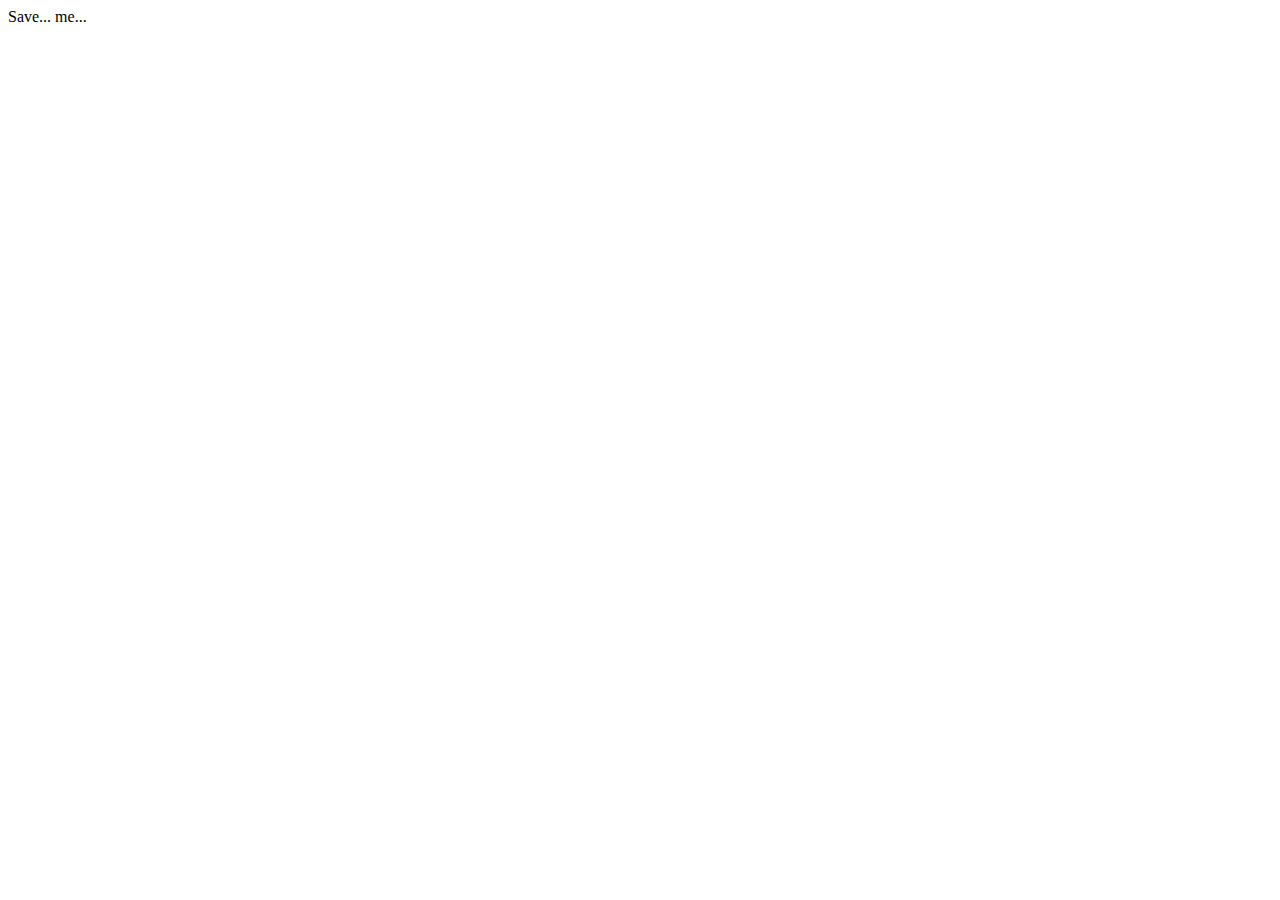
==== index.html @ 63d6584a "first commit" ====
<!DOCTYPE html>
<html lang="en">
<head>
    <meta charset="UTF-8">
    <meta http-equiv="X-UA-Compatible" content="IE=edge">
    <meta name="viewport" content="width=device-width, initial-scale=1.0">
    <title>Below</title>
</head>
<body>
    Save... me...
</body>
</html>
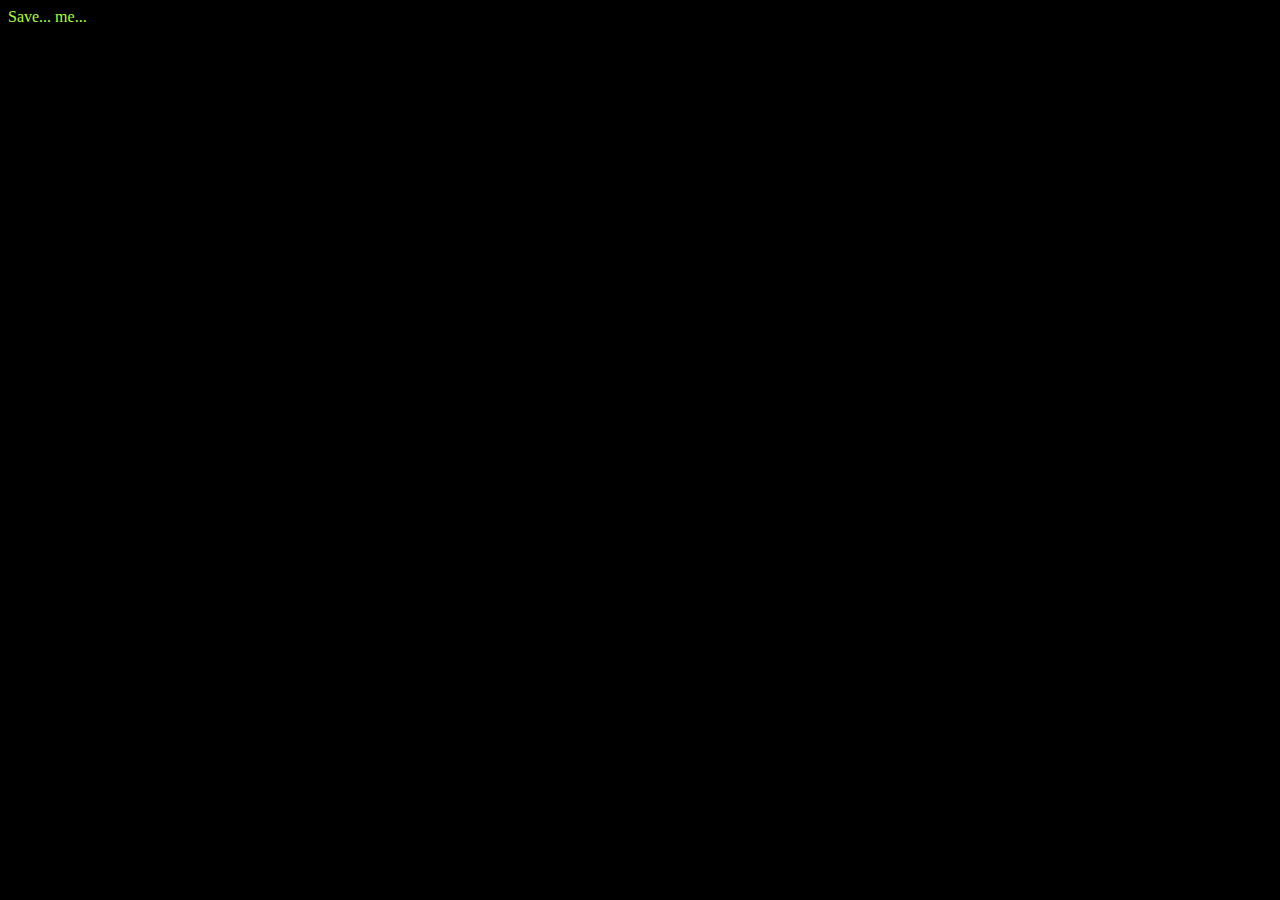
==== commit d04159ce: "fixed folder settings" ====
--- a/index.html
+++ b/index.html
@@ -4,9 +4,11 @@
     <meta charset="UTF-8">
     <meta http-equiv="X-UA-Compatible" content="IE=edge">
     <meta name="viewport" content="width=device-width, initial-scale=1.0">
+    <link rel="stylesheet" href="/CSS/home.css">
     <title>Below</title>
 </head>
 <body>
     Save... me...
 </body>
+<script src="/Javascript/main.js"></script>
 </html>--- a/CSS/home.css
+++ b/CSS/home.css
@@ -0,0 +1,4 @@
+body{
+    background-color: black;
+    color: greenyellow;
+}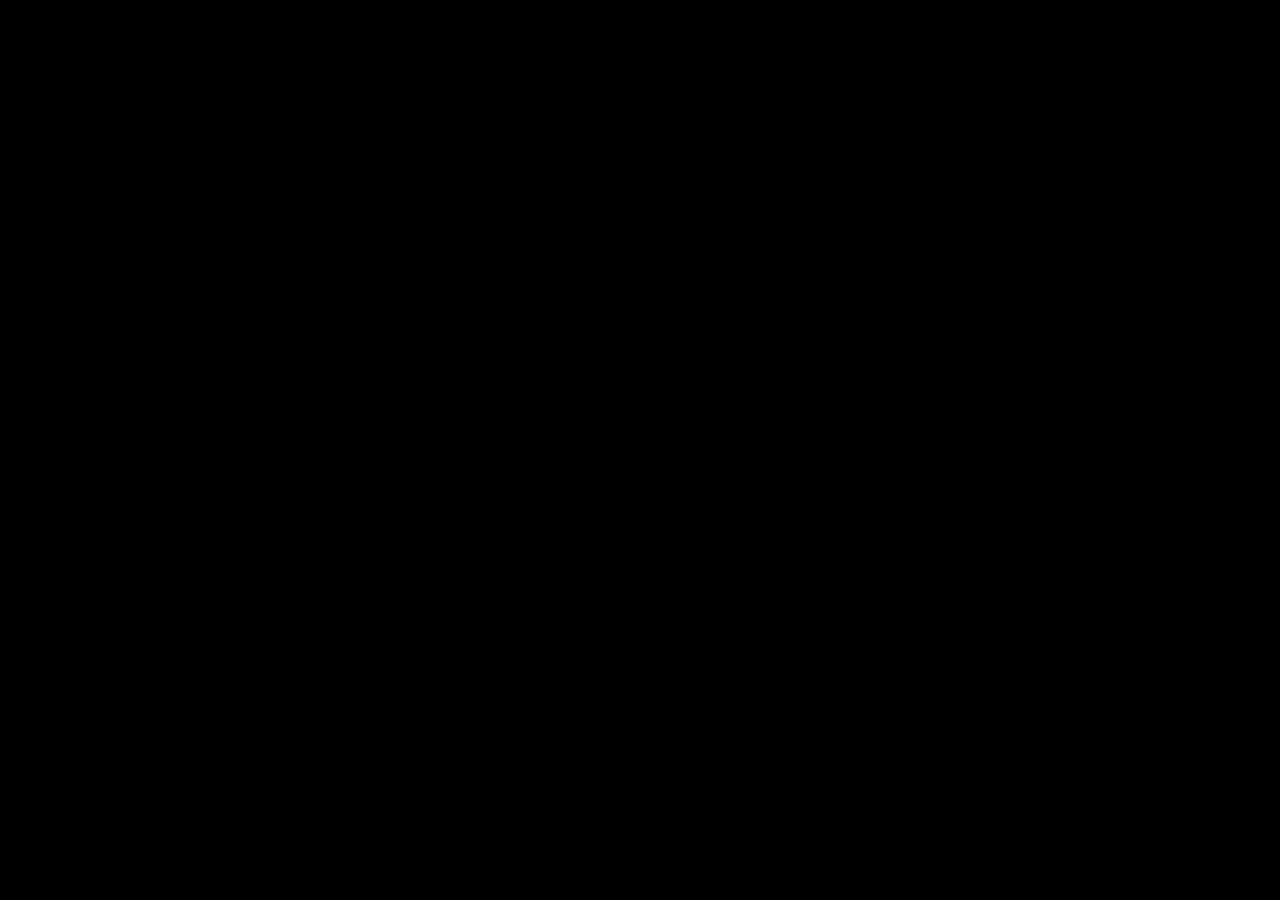
==== commit c74b052b: "edits" ====
--- a/index.html
+++ b/index.html
@@ -8,7 +8,10 @@
     <title>Below</title>
 </head>
 <body>
-    Save... me...
+    <div style="display: block;
+    margin-left: auto;
+    margin-right: auto;
+    width: 40%;"><h1 style="text-align: center;"> Save... me...</h1></div>
 </body>
 <script src="/Javascript/main.js"></script>
 </html>--- a/CSS/home.css
+++ b/CSS/home.css
@@ -1,4 +1,15 @@
+@font-face {
+	font-family: 'systemglitch';
+	src: url('/Fonts/SystemGlitch-Regular.otf'); 
+	src: 
+		local('System Glitch'),
+		local('SystemGlitch'),
+		url('/Fonts/SystemGlitch-Regular.otf') 
+		format('opentype');
+}
+
 body{
     background-color: black;
-    color: greenyellow;
+    
+    font-family: 'systemglitch', sans-serif;
 }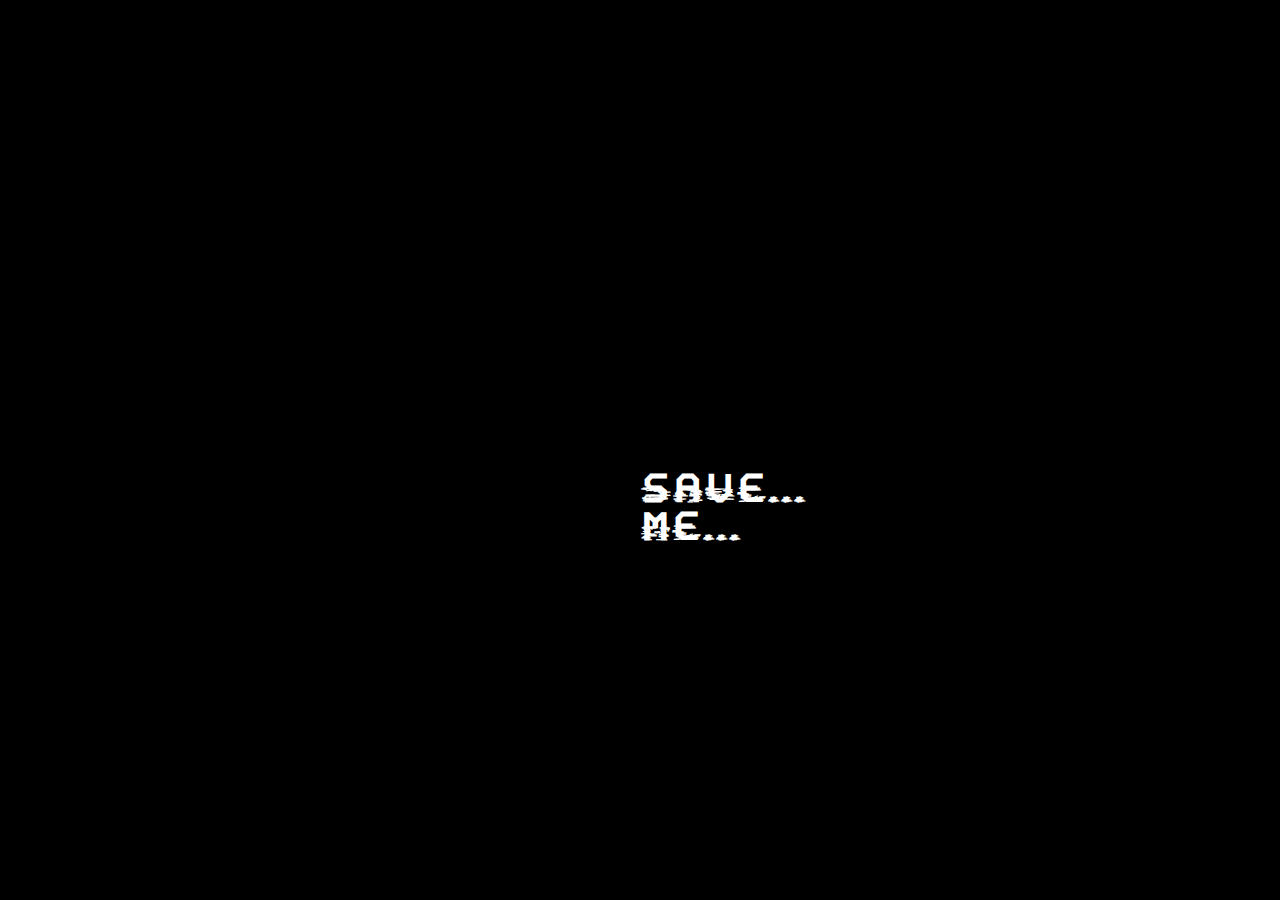
==== commit 120912f8: "changes" ====
--- a/index.html
+++ b/index.html
@@ -8,10 +8,11 @@
     <title>Below</title>
 </head>
 <body>
-    <div style="display: block;
-    margin-left: auto;
-    margin-right: auto;
-    width: 40%;"><h1 style="text-align: center;"> Save... me...</h1></div>
+    <div style="  width: 100px;
+    height: 100px;
+    position: absolute;
+    top: 50%;
+    left: 50%;"><h1 style="text-align: center;"> Save... me...</h1></div>
 </body>
 <script src="/Javascript/main.js"></script>
 </html>--- a/CSS/home.css
+++ b/CSS/home.css
@@ -10,6 +10,6 @@
 
 body{
     background-color: black;
-    
+    color: white;
     font-family: 'systemglitch', sans-serif;
 }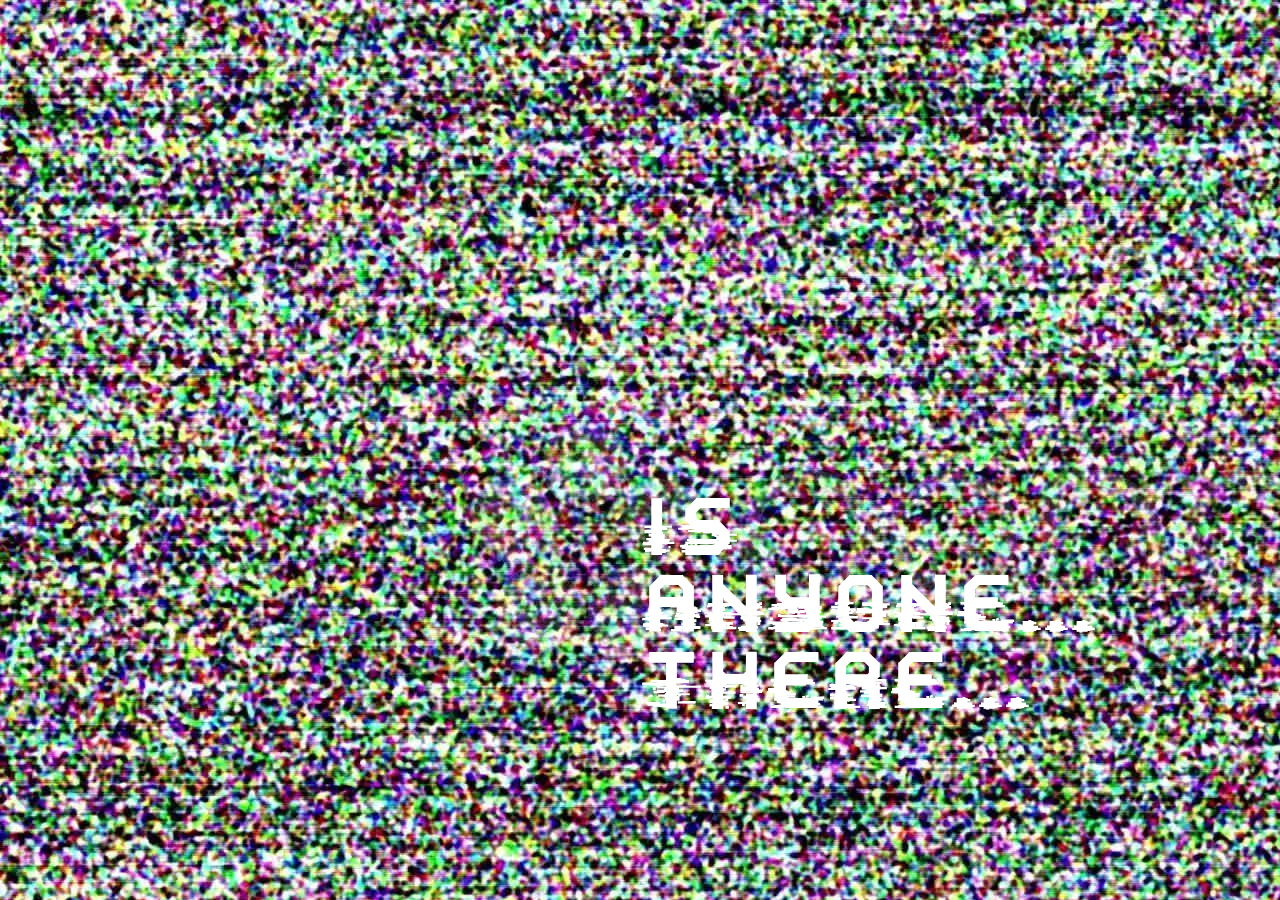
==== commit 56bda0af: "background" ====
--- a/index.html
+++ b/index.html
@@ -12,7 +12,7 @@
     height: 100px;
     position: absolute;
     top: 50%;
-    left: 50%;"><h1 style="text-align: center;"> Save... me...</h1></div>
+    left: 50%;"><h1 style="text-align: center;"> Is anyone... there...</h1></div>
 </body>
 <script src="/Javascript/main.js"></script>
 </html>--- a/CSS/home.css
+++ b/CSS/home.css
@@ -12,4 +12,8 @@
     background-color: black;
     color: white;
     font-family: 'systemglitch', sans-serif;
+    font-size: xx-large;
+    background-image: url("/whyareyouHere.jpg");
+    background-repeat: no-repeat;
+    background-attachment: fixed;
 }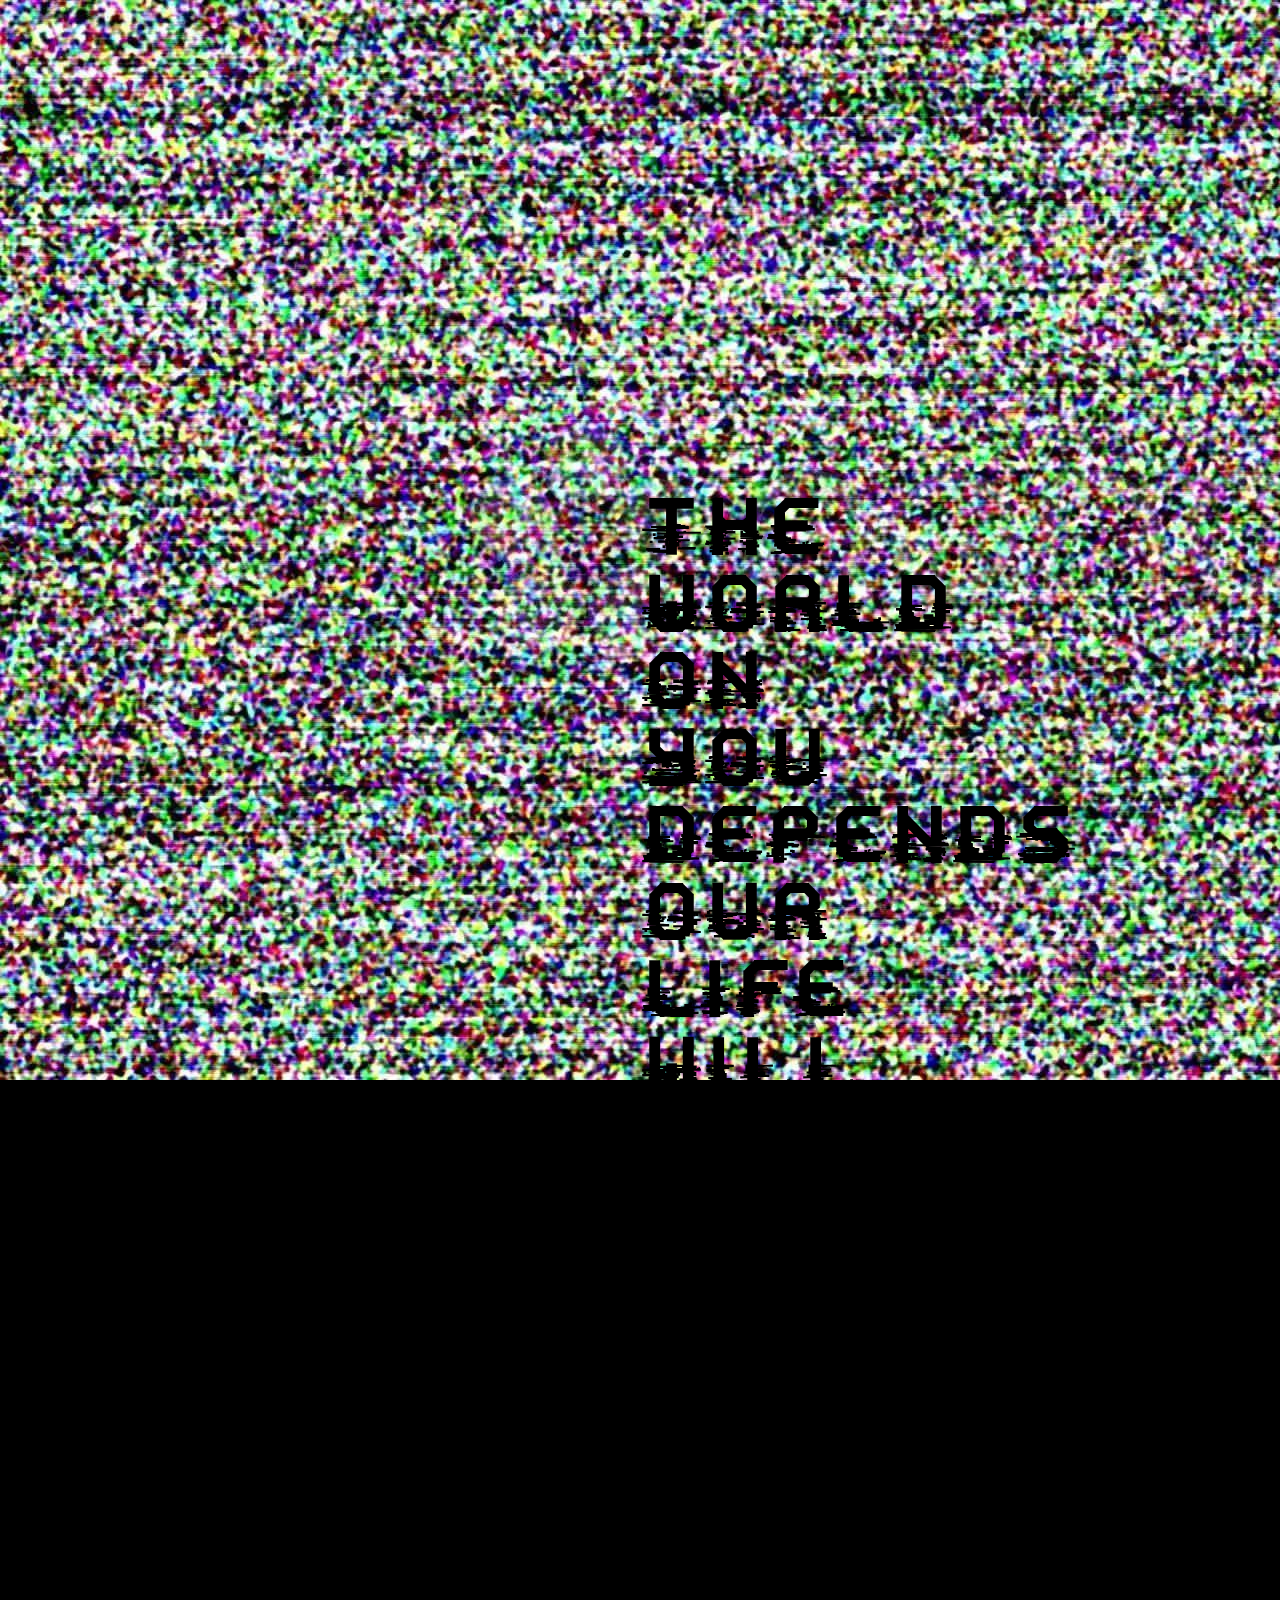
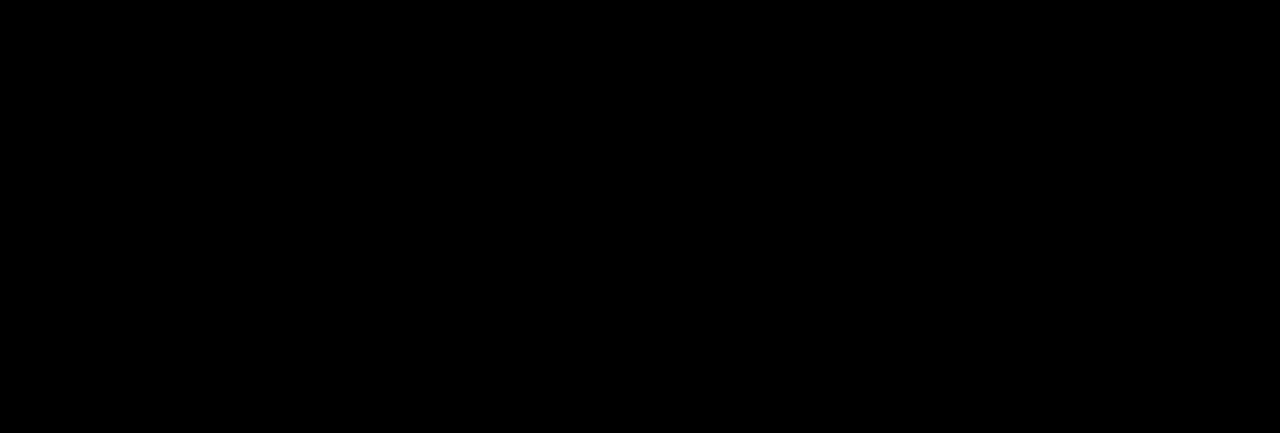
==== commit 09ea45f8: "the message" ====
--- a/index.html
+++ b/index.html
@@ -12,7 +12,11 @@
     height: 100px;
     position: absolute;
     top: 50%;
-    left: 50%;"><h1 style="text-align: center;"> Is anyone... there...</h1></div>
+    left: 50%;"><h1 style="text-align: center;">The world on you depends <br>
+Our life will never end <br>
+
+Into this house we're born <br>
+Into this world we're thrown <br></h1></div>
 </body>
 <script src="/Javascript/main.js"></script>
 </html>--- a/CSS/home.css
+++ b/CSS/home.css
@@ -10,7 +10,7 @@
 
 body{
     background-color: black;
-    color: white;
+    color: black;
     font-family: 'systemglitch', sans-serif;
     font-size: xx-large;
     background-image: url("/whyareyouHere.jpg");
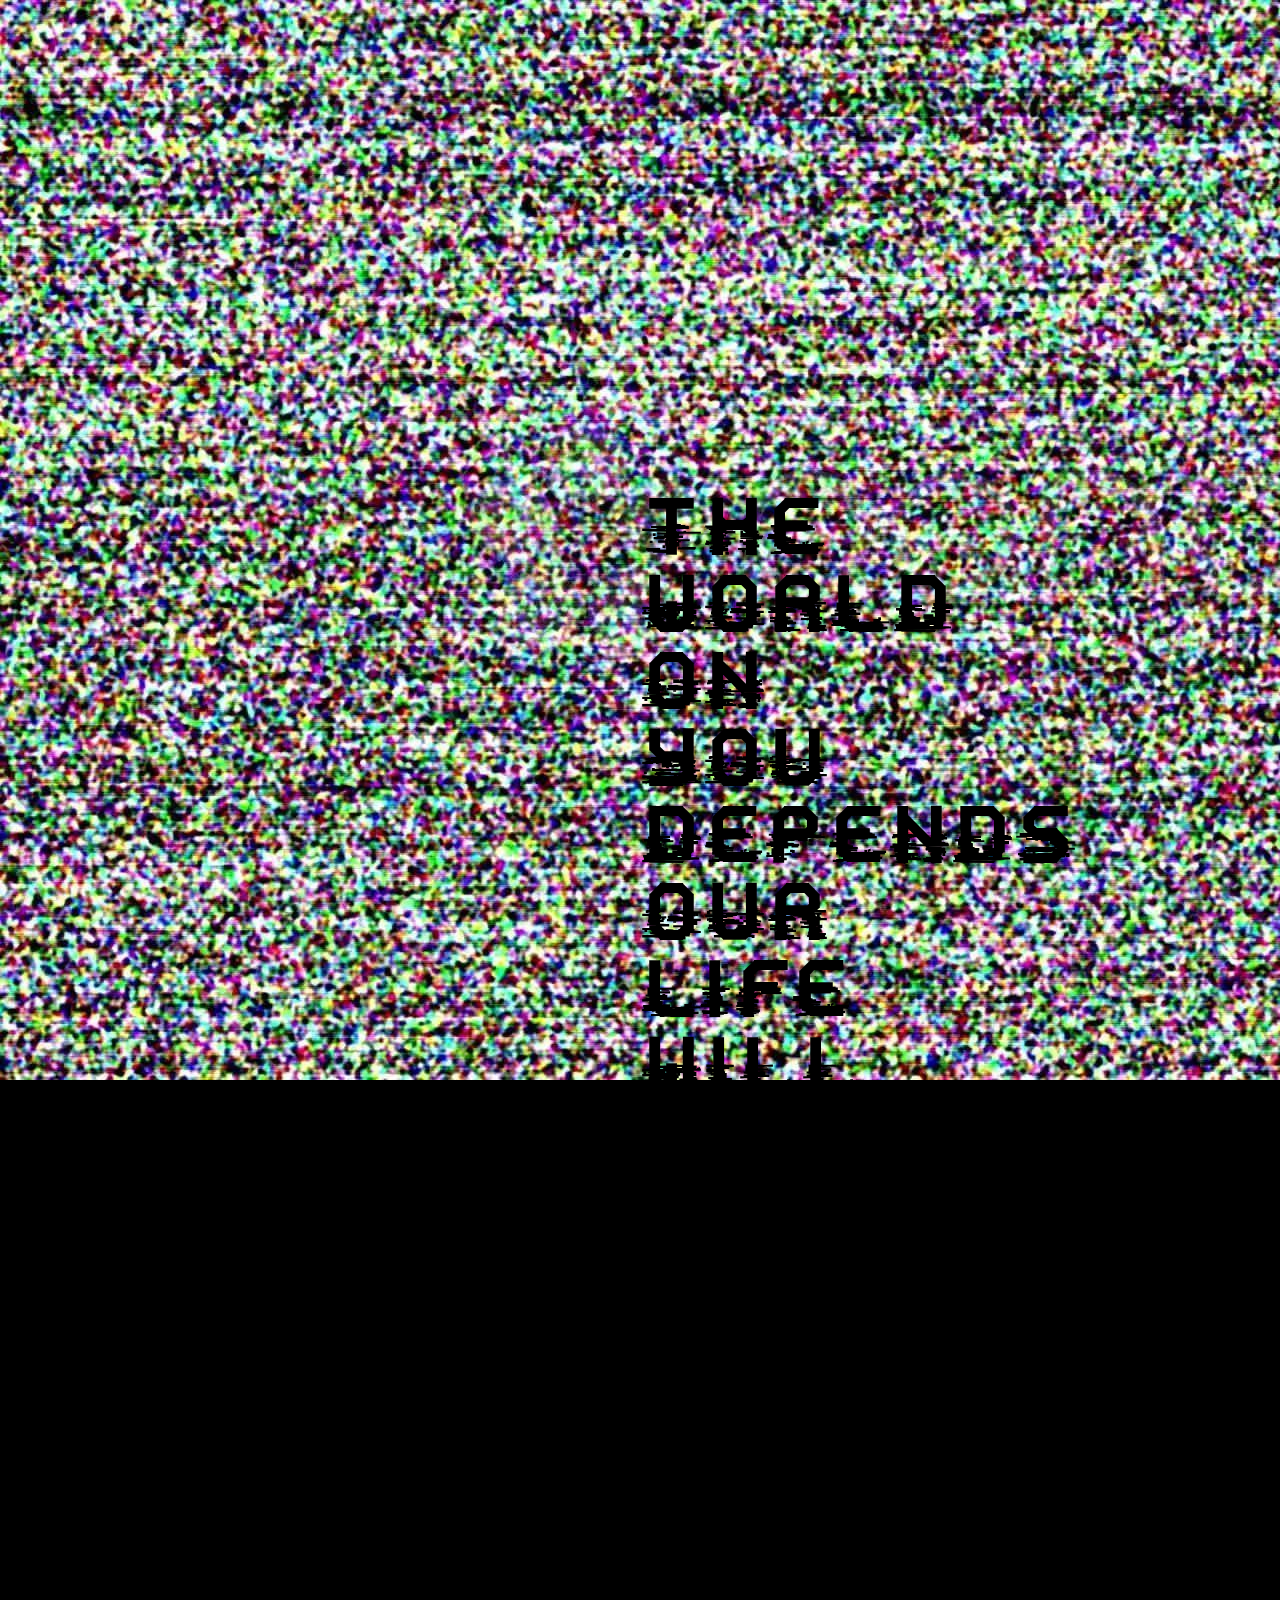
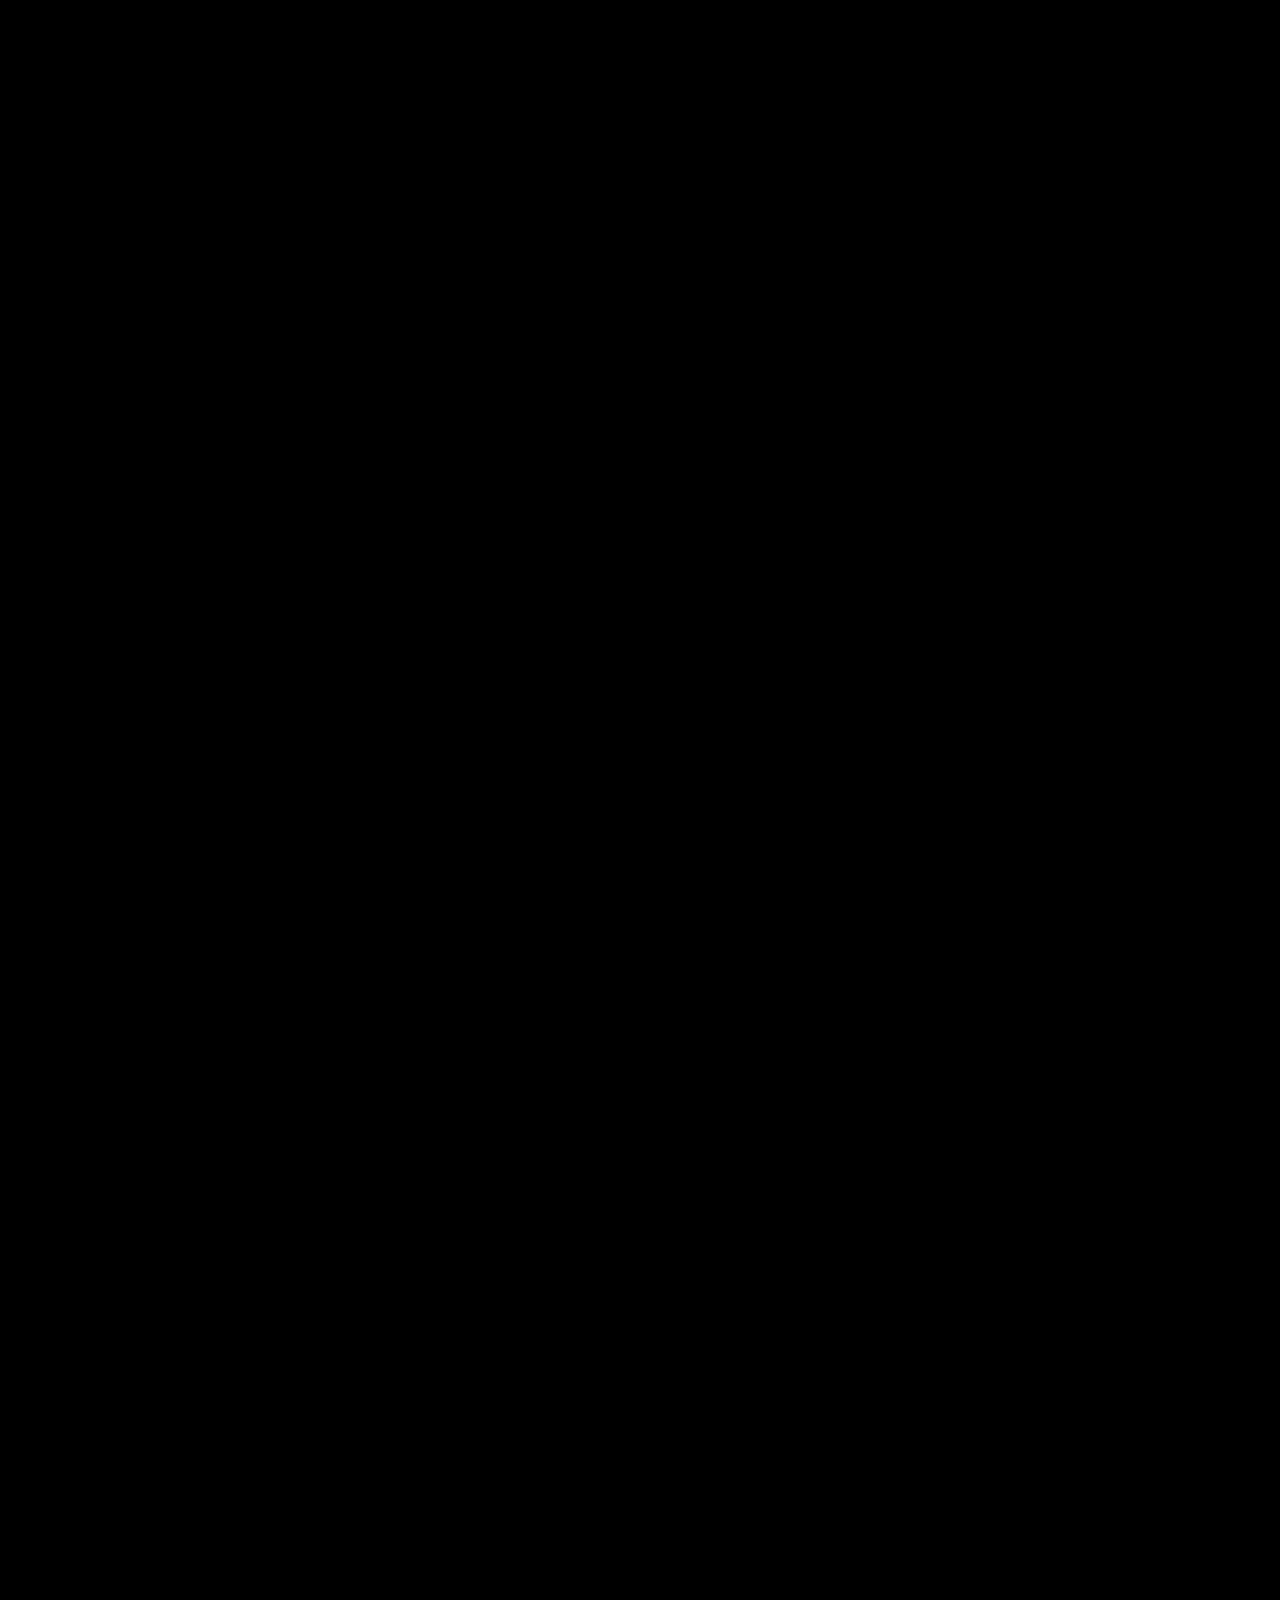
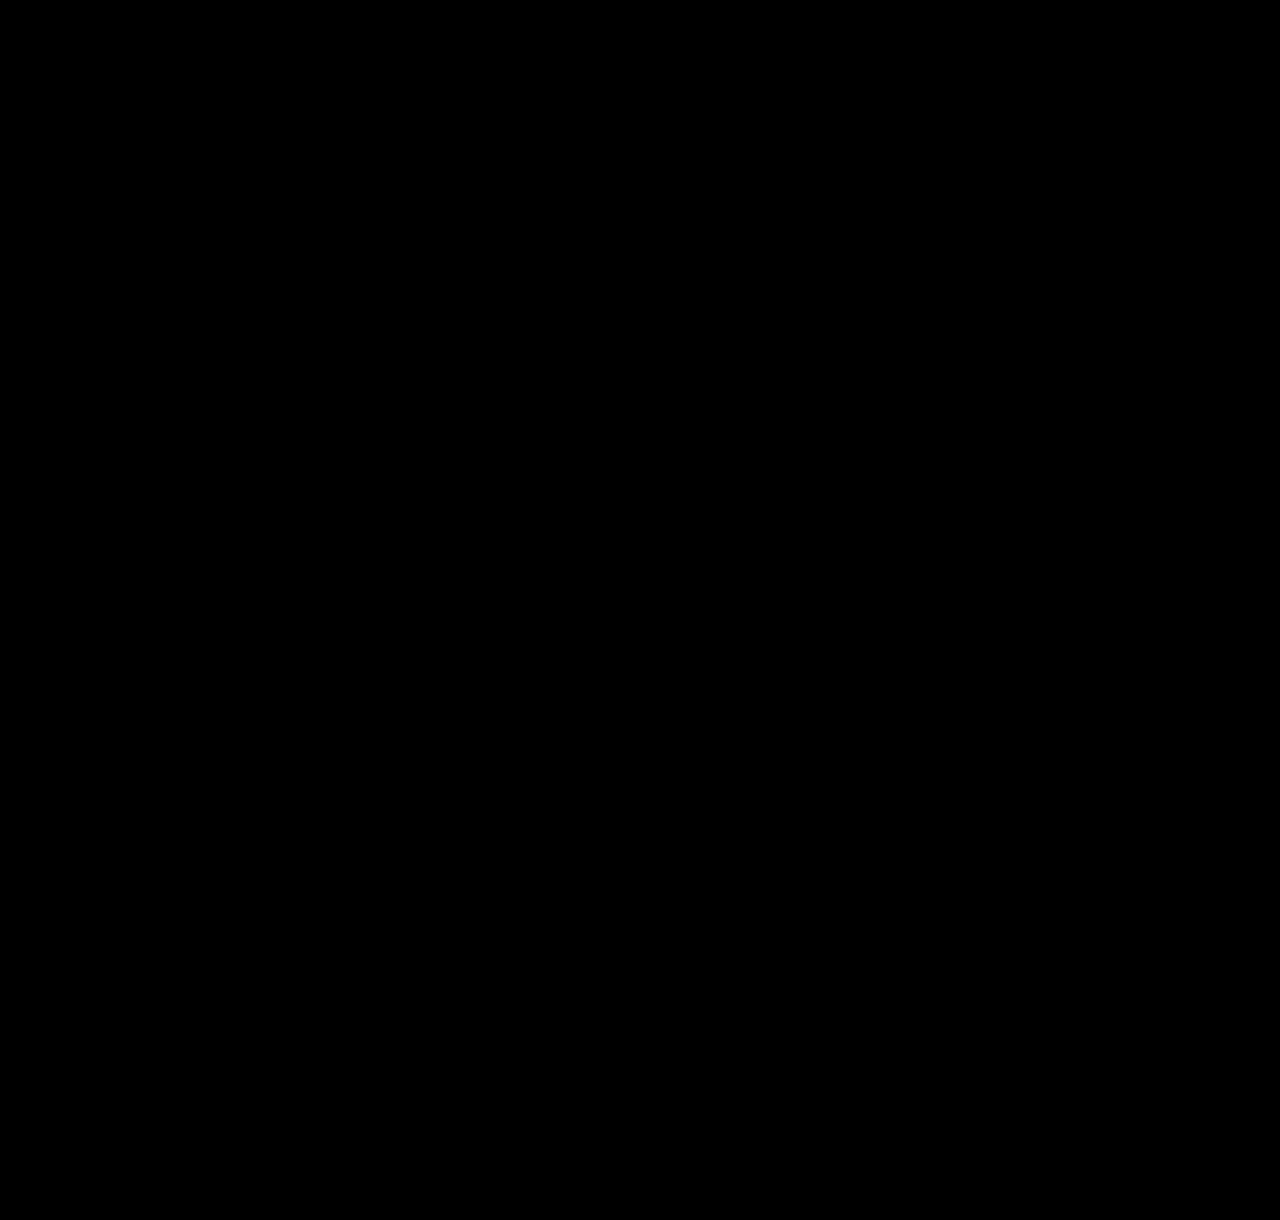
==== commit 85c4dec1: "who are we" ====
--- a/index.html
+++ b/index.html
@@ -12,11 +12,14 @@
     height: 100px;
     position: absolute;
     top: 50%;
-    left: 50%;"><h1 style="text-align: center;">The world on you depends <br>
+    left: 50%;"><h1 >The world on you depends <br>
 Our life will never end <br>
 
 Into this house we're born <br>
-Into this world we're thrown <br></h1></div>
+Into this world we're thrown <br>
+
+--- I am the music of one who has passed by chance sung through the mouth of one who passed by choice <br>
+--- who are we?? Who are we??</h1></div>
 </body>
 <script src="/Javascript/main.js"></script>
 </html>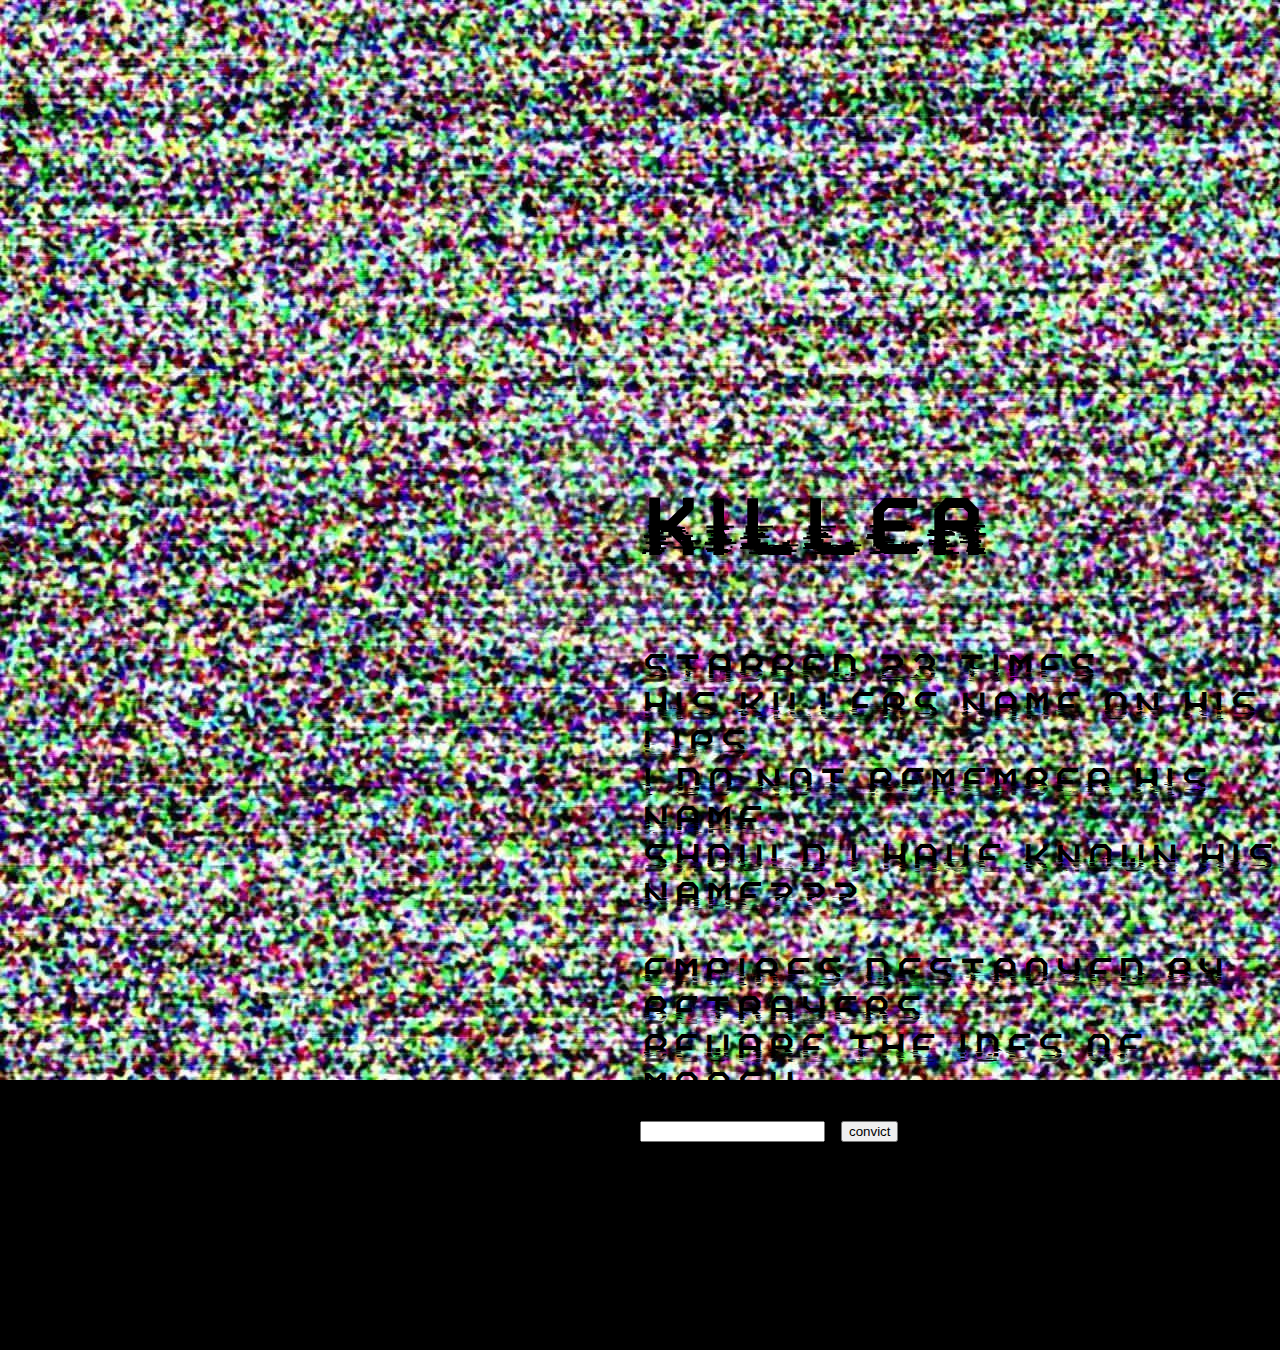
==== commit 908eac29: "riddle fixed" ====
--- a/index.html
+++ b/index.html
@@ -4,22 +4,66 @@
     <meta charset="UTF-8">
     <meta http-equiv="X-UA-Compatible" content="IE=edge">
     <meta name="viewport" content="width=device-width, initial-scale=1.0">
-    <link rel="stylesheet" href="/CSS/home.css">
+    <link rel="stylesheet" href="./CSS/home.css">
     <title>Below</title>
 </head>
-<body>
-    <div style="  width: 100px;
-    height: 100px;
+<body><!--
+                                                                                    
+                                                                                
+                                                                .,,,,,,,/#(*    
+                                                         .,,,,,,,...../####(,,  
+                                                  .,,,...........(#%%%##%%###(  
+                                    ,*, .**,,,..........,...,*/(((((((##%%#(/,  
+                           .,,,,,,,,........ .......,/(/*,.....,,,*//(##%##.    
+                   .*,,,,,,,,,,,,..... ..   .    ..,/##(**,...,,,**/(#####      
+          ,,,,,,,,,,,,,..,,,.... .    ...   ..   .,,/#%%(/**,,,**/(#####(       
+     ,,,,,,,,,,,,,,... ..     ......,,,,......   .,,*##%#(//**///(###(###*      
+    //**,,,,.**/,,   .....,,,.....,,,,../(%@#**,*///###%%#((((((#######@%###    
+      */%#%#/*#///*****,,,,,............   .,*#%%%%%%######(((#######%@@%###(   
+        (#%@//#(//****,,,,..............     .**/(#########(((#####(%%####&#.   
+          (/((#/(/****,,,,,.,...,,**//*,*/((/****(#####%%###(#####(%%@&#%@#     
+             #%//(//***,,,,,,,,,**//,..    .*#&@&%%@@@&%%%######((###%%#.       
+              .///((/***,,,,,,,,,,,....,..........*(###########(((              
+               ,**/((//****,,,.......,,*/#%%&@@&%%%%##########((#(              
+                ***/(#((/***,,,....           ..,*/((((((####(##((              
+                **,,*/(##((//**,,.....   .........,,*/((########((*             
+                **,,,*//(#####((//*,,,,,,,*////****/(###########(((/            
+                ,**,,,,*//((##((###((///(((((/**/(###(##########((((#(          
+                 /**,,,,,*//(((####((((#################%######(((((####,       
+                 //**,,,,,,***//((##%%%%%%%%%%%%%#####%%#########(((#######,    
+                 ******,,,,,,*****//((#%%&&%%%###################(((######%##/  
+               ,,*//****,,,,,,,******//((########################((##########/  
+            ,*,,,*//****,,,,,,,,*****////((((##############################((   
+           ,*,,,,*///***,,,,,,,,****//////(((((((############(((((#####(((((    
+          ,*,,,,,***//**,,,,,,,,,,,*******//////(((((((((((((((((###(((((((.    
+           **,,,,,,*******,,,,,,,,,,,,,*******///////(/(((((((((((((((((((.     
+           /*,,,,,,,******,,,,,,,,*******************/////((((((((((////(       
+           **,,..,,,,*****,,,,,,,,*******/************////((((((///////*        
+            *,,,...,,,,,,*,,,,..,******/***/**********///////////****(          
+             **,,..*..,,,,,,,,,,,,,,***/****,,,,,,******/**********/            
+               **,.. . ...,,,,,..,,,***,,*,,..,,,,*,*****,,,,,,,*/              
+                 *,,...   ...,,....,,,,,.......,,,,,,,,,,,,,,,//                
+                   .*,,.... ........,,............,.......,//                   
+                      .*,,............    .. .........,,//                      
+                           */*,,...............**//(//                          
+                                 .**,.,*///((((/,                             
+-->    <div style="  width: 50%;
+    height: 100%;
     position: absolute;
     top: 50%;
-    left: 50%;"><h1 >The world on you depends <br>
-Our life will never end <br>
+    left: 50%;"><h1 >KILLER</h1><br>
 
-Into this house we're born <br>
-Into this world we're thrown <br>
+STABBED 23 TIMES <br>
+HIS KILLERS NAME ON HIS LIPS<BR>
+    I DO noT REMEMBER HIS NAME. <br>SHOULD I HAVE KNOWN HIS NAME???<BR>
+        <br>empires destroyed by betrayers
+        <br> Beware the ides of march
+        <form  onsubmit="encode(this)">
+            <input type="text" name="valls" >
+            <input type="submit" value="convict" >
+        </form>
 
---- I am the music of one who has passed by chance sung through the mouth of one who passed by choice <br>
---- who are we?? Who are we??</h1></div>
+</div>
 </body>
-<script src="/Javascript/main.js"></script>
+<script src="./Javascript/main.js"></script>
 </html>--- a/CSS/home.css
+++ b/CSS/home.css
@@ -1,10 +1,10 @@
 @font-face {
 	font-family: 'systemglitch';
-	src: url('/Fonts/SystemGlitch-Regular.otf'); 
+	src: url('../Fonts/SystemGlitch-Regular.otf'); 
 	src: 
 		local('System Glitch'),
 		local('SystemGlitch'),
-		url('/Fonts/SystemGlitch-Regular.otf') 
+		url('../Fonts/SystemGlitch-Regular.otf') 
 		format('opentype');
 }
 
@@ -13,7 +13,7 @@
     color: black;
     font-family: 'systemglitch', sans-serif;
     font-size: xx-large;
-    background-image: url("/whyareyouHere.jpg");
+    background-image: url("../whyareyouHere.jpg");
     background-repeat: no-repeat;
     background-attachment: fixed;
 }